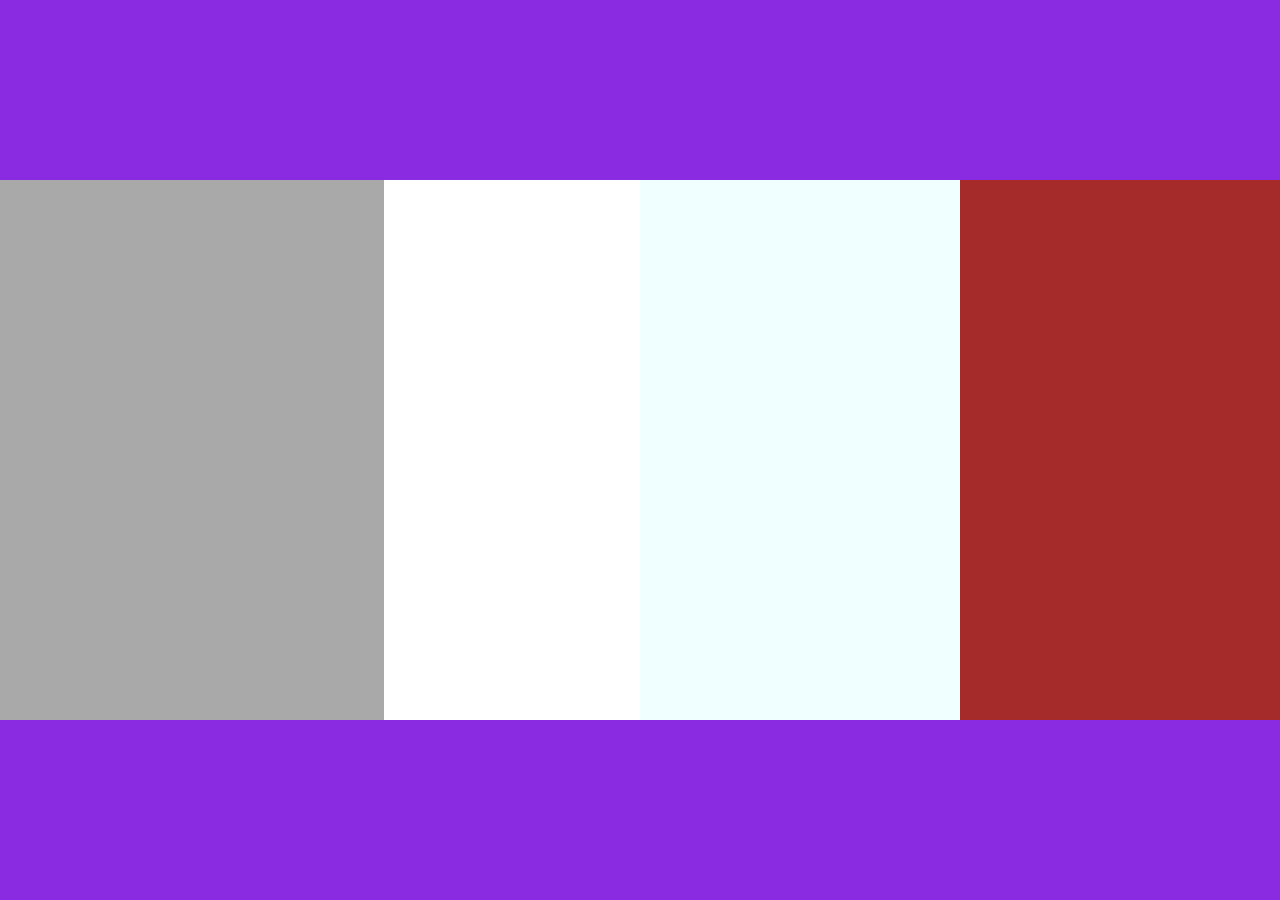
==== layout-one/index.html @ d898b4a8 "layout one as per Ritesh requirement" ====
<!DOCTYPE html>
<html lang="en">
<head>
    <meta charset="UTF-8">
    <meta name="viewport" content="width=device-width, initial-scale=1.0">
    <meta http-equiv="X-UA-Compatible" content="ie=edge">
    <title>Layout One</title>
    <link rel="stylesheet" href="css/style.css" />
</head>
<body>
    <header></header>
    <main>
        <aside></aside>
        <section>
            <section class="section-one"></section>
            <section class="section-two"></section>
        </section>
    </main>
    <footer></footer>
</body>
</html>
---- layout-one/css/style.css ----
*{
    padding: 0;
    margin: 0;
}

header{
    background-color: blueviolet;
    width: 100%;
    height: 20vh;
}

main{
    width: 100%;
    height: 60vh;
}

aside{
    width: 30%;
    background-color: darkgrey;
    float:left;
    height: 60vh;
}

section{
    width: 50%;
    background-color: lavender;
    float:right;
    height: 60vh;
}

.section-one{
    width: 50%;
    background-color: azure;
    float:left;
}

.section-two{
    width: 50%;
    background-color: brown;
    float:right;
}

footer{
    position: fixed;
    bottom: 0;
    background-color: blueviolet;
    width: 100%;
    height: 20vh;
}
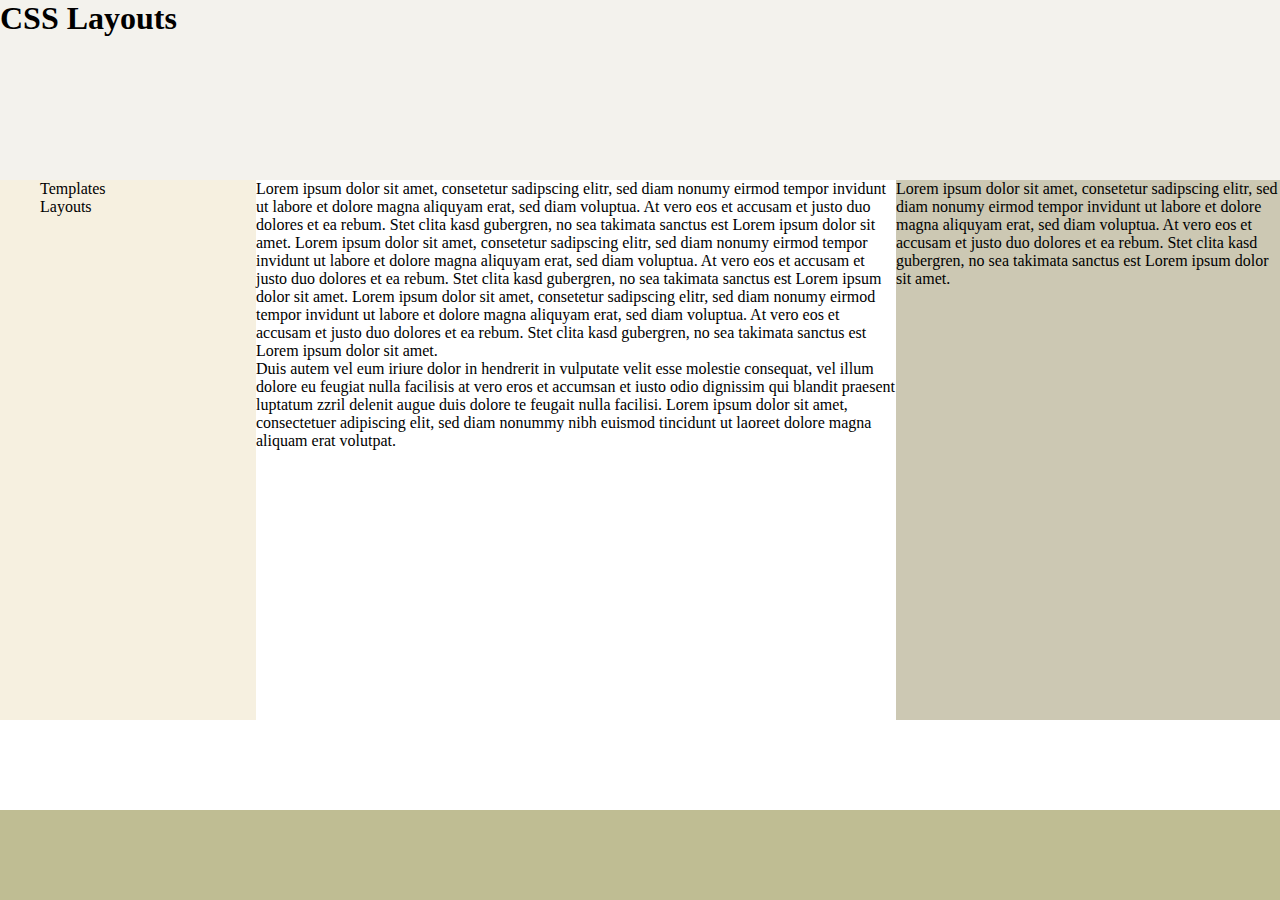
==== commit e770e6e4: "layout design second done" ====
--- a/layout-one/index.html
+++ b/layout-one/index.html
@@ -8,13 +8,24 @@
     <link rel="stylesheet" href="css/style.css" />
 </head>
 <body>
-    <header></header>
+    <header>
+        <h1>CSS Layouts</h1>
+    </header>
     <main>
-        <aside></aside>
+        <nav>
+            <ul>
+                <li>Templates</li>
+                <li>Layouts</li>
+            </ul>
+        </nav>
         <section>
-            <section class="section-one"></section>
-            <section class="section-two"></section>
+            Lorem ipsum dolor sit amet, consetetur sadipscing elitr, sed diam nonumy eirmod tempor invidunt ut labore et dolore magna aliquyam erat, sed diam voluptua. At vero eos et accusam et justo duo dolores et ea rebum. Stet clita kasd gubergren, no sea takimata sanctus est Lorem ipsum dolor sit amet. Lorem ipsum dolor sit amet, consetetur sadipscing elitr, sed diam nonumy eirmod tempor invidunt ut labore et dolore magna aliquyam erat, sed diam voluptua. At vero eos et accusam et justo duo dolores et ea rebum. Stet clita kasd gubergren, no sea takimata sanctus est Lorem ipsum dolor sit amet. Lorem ipsum dolor sit amet, consetetur sadipscing elitr, sed diam nonumy eirmod tempor invidunt ut labore et dolore magna aliquyam erat, sed diam voluptua. At vero eos et accusam et justo duo dolores et ea rebum. Stet clita kasd gubergren, no sea takimata sanctus est Lorem ipsum dolor sit amet.
+            <br>
+            Duis autem vel eum iriure dolor in hendrerit in vulputate velit esse molestie consequat, vel illum dolore eu feugiat nulla facilisis at vero eros et accumsan et iusto odio dignissim qui blandit praesent luptatum zzril delenit augue duis dolore te feugait nulla facilisi. Lorem ipsum dolor sit amet, consectetuer adipiscing elit, sed diam nonummy nibh euismod tincidunt ut laoreet dolore magna aliquam erat volutpat.
         </section>
+        <aside>
+                Lorem ipsum dolor sit amet, consetetur sadipscing elitr, sed diam nonumy eirmod tempor invidunt ut labore et dolore magna aliquyam erat, sed diam voluptua. At vero eos et accusam et justo duo dolores et ea rebum. Stet clita kasd gubergren, no sea takimata sanctus est Lorem ipsum dolor sit amet.
+        </aside>
     </main>
     <footer></footer>
 </body>
--- a/layout-one/css/style.css
+++ b/layout-one/css/style.css
@@ -1,10 +1,17 @@
 *{
-    padding: 0;
     margin: 0;
 }
 
+:root{
+    --header-color: #F3F2ED;
+    --nav-color: #F6F0E0;
+    --section-color: #FFFFFF;
+    --aside-color: #CCC8B3;
+    --footer-color: #BFBD93;
+}
+
 header{
-    background-color: blueviolet;
+    background-color: var(--header-color);
     width: 100%;
     height: 20vh;
 }
@@ -14,36 +21,35 @@
     height: 60vh;
 }
 
-aside{
-    width: 30%;
-    background-color: darkgrey;
-    float:left;
+nav{
+    width: 20%;
     height: 60vh;
+    background-color: var(--nav-color);
+    float: left;
+}
+
+nav ul{
+    list-style-type: none;
 }
 
 section{
     width: 50%;
-    background-color: lavender;
+    background-color: var(--section-color);
+    height: 60vh;
+    float: left;
+}
+
+aside{
+    width: 30%;
+    background-color: var(--aside-color);
     float:right;
     height: 60vh;
-}
-
-.section-one{
-    width: 50%;
-    background-color: azure;
-    float:left;
-}
-
-.section-two{
-    width: 50%;
-    background-color: brown;
-    float:right;
 }
 
 footer{
     position: fixed;
     bottom: 0;
-    background-color: blueviolet;
+    background-color: var(--footer-color);
     width: 100%;
-    height: 20vh;
+    height: 10vh;
 }